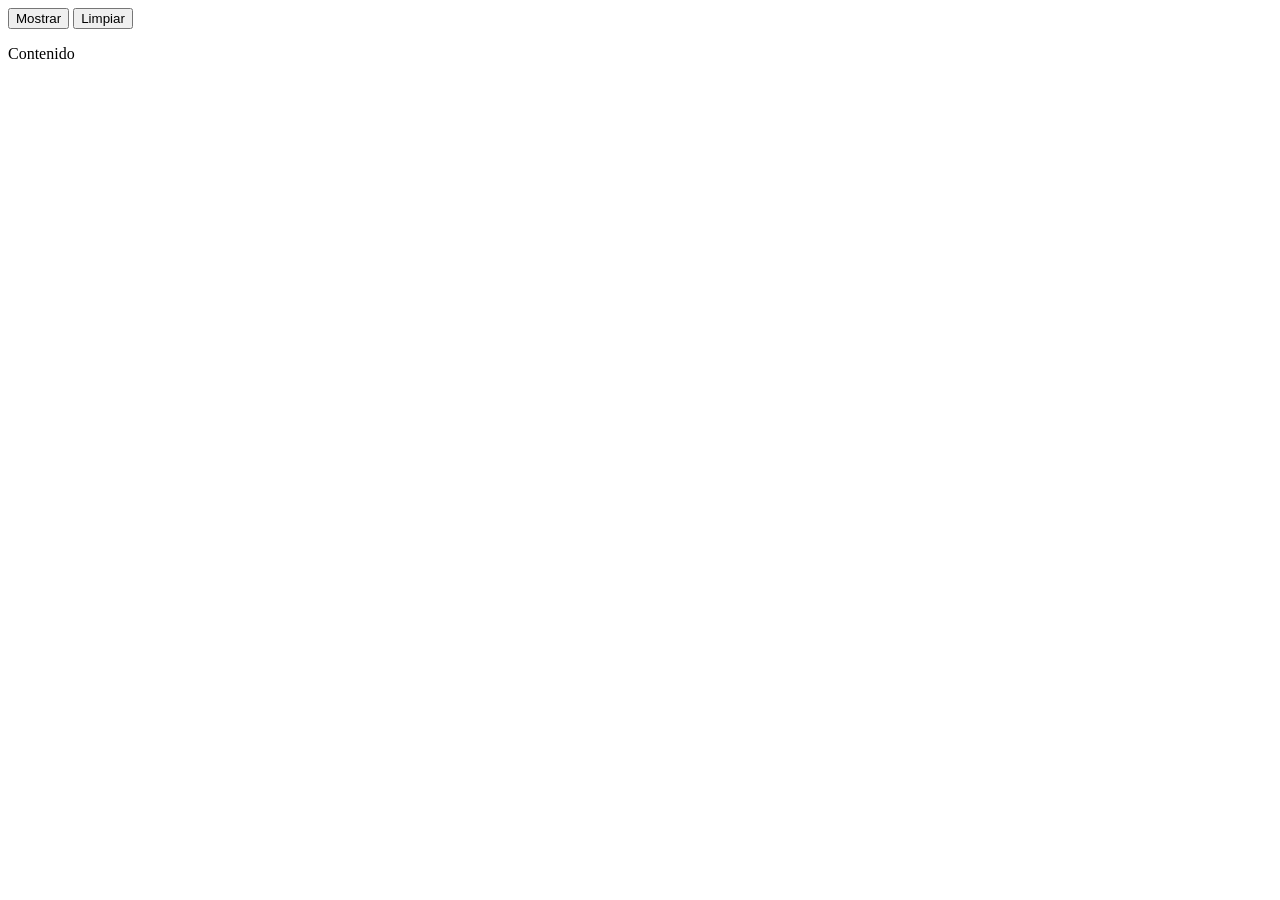
==== index.html @ 5743412a "preexamen4" ====
<!DOCTYPE html>
<html lang="en">
<head>
    <meta charset="UTF-8">
    <meta name="viewport" content="width=device-width, initial-scale=1.0">
    <title>Document</title>
    <link rel="stylesheet" href="inde.css">
</head>
<body>
    <button id="bntMostrar">Mostrar</button>
    <button id="btnLimpiar">Limpiar</button>
    <div id="contenido">
        <p>Contenido</p>
    </div>

    <script src="index.js"></script>
</body>
</html>
---- inde.css ----
.divContenido {
    border: solid 3px orange;
}
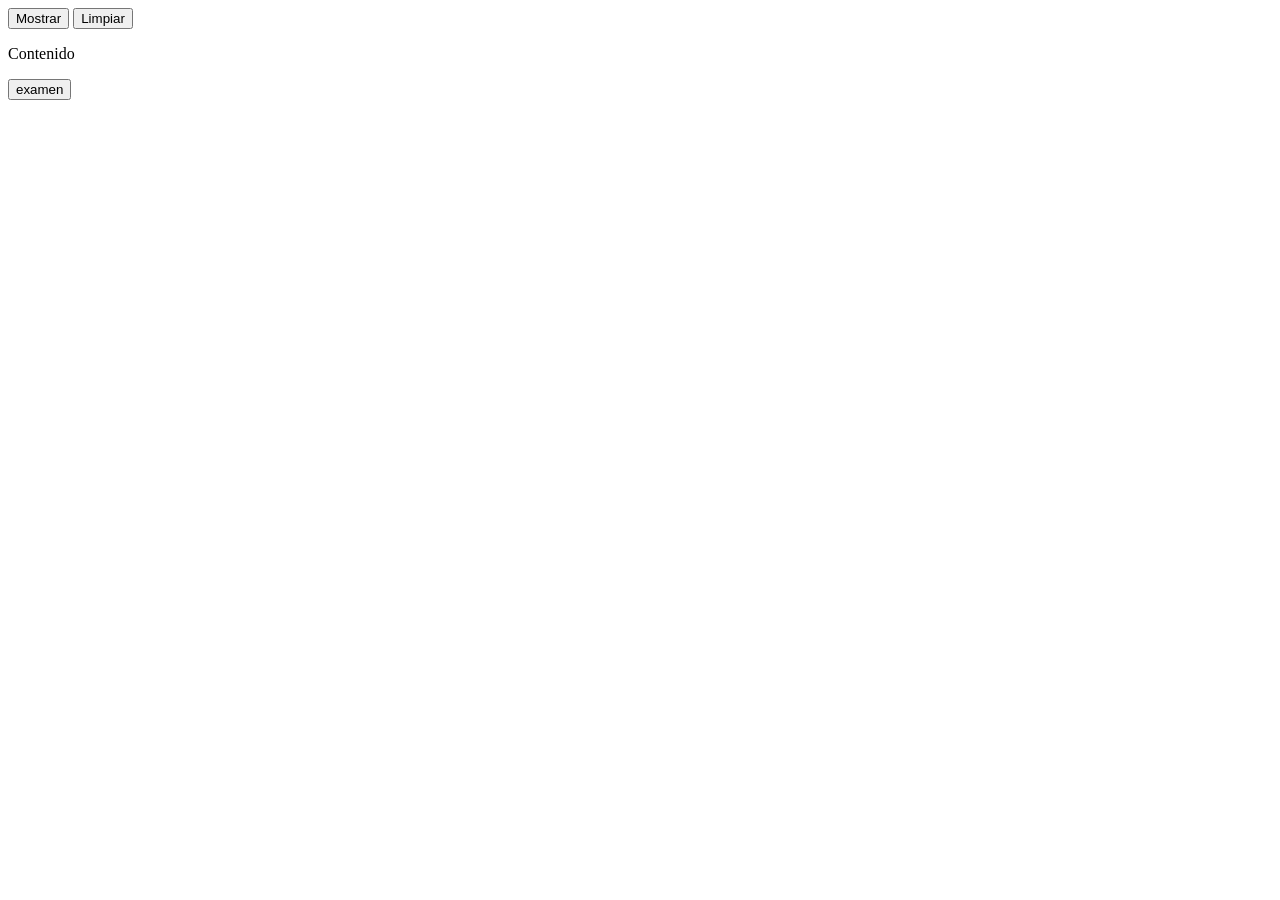
==== commit d66ca1c1: "examen" ====
--- a/index.html
+++ b/index.html
@@ -13,6 +13,8 @@
         <p>Contenido</p>
     </div>
 
+
+    <a href="/examen/examen.html"><button>examen</button></a>
     <script src="index.js"></script>
 </body>
 </html>
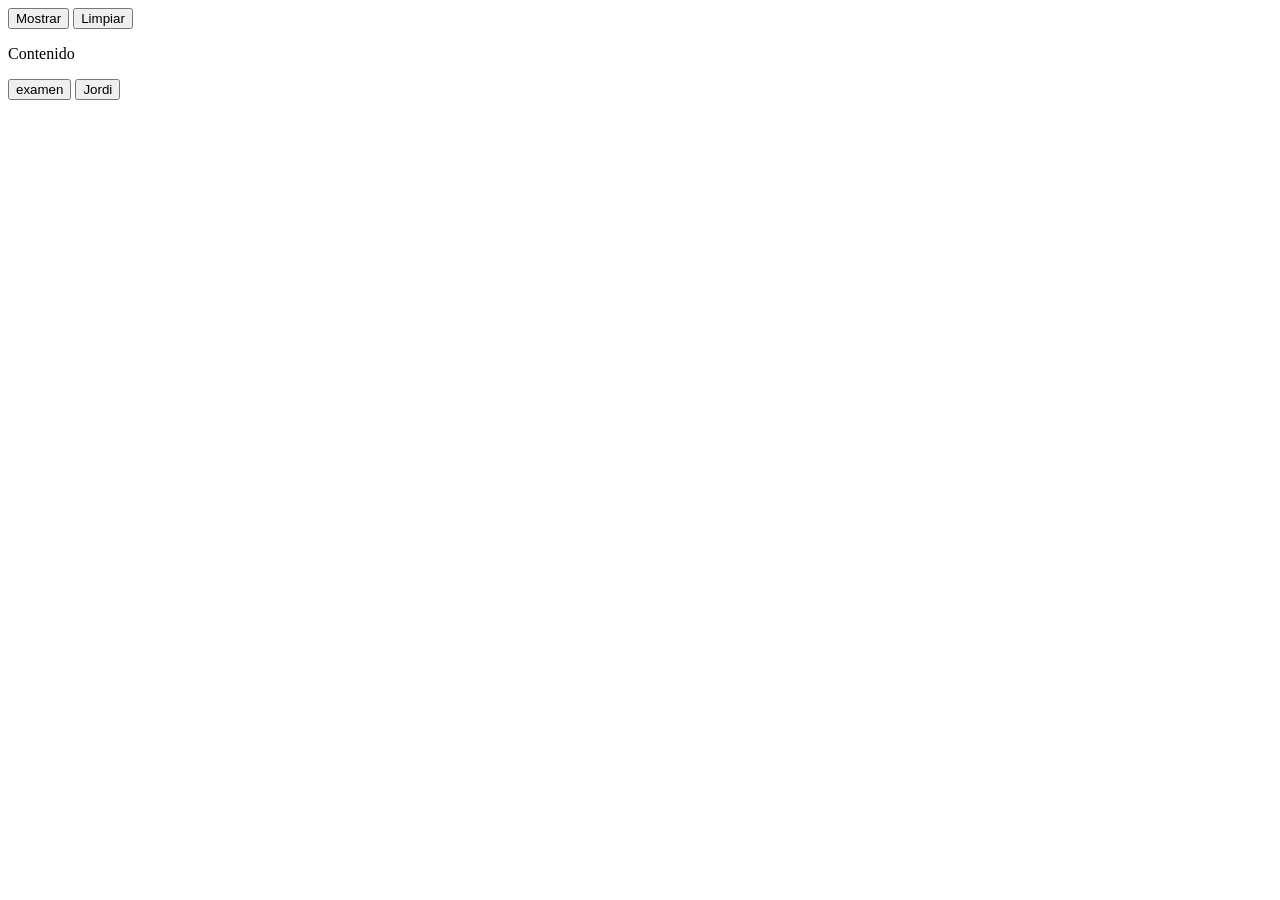
==== commit 79fd1e26: "jordimarica" ====
--- a/index.html
+++ b/index.html
@@ -15,6 +15,7 @@
 
 
     <a href="/examen/examen.html"><button>examen</button></a>
+    <a href="/ejercicios_jordi/jordi.html"><button>Jordi</button></a>
     <script src="index.js"></script>
 </body>
 </html>
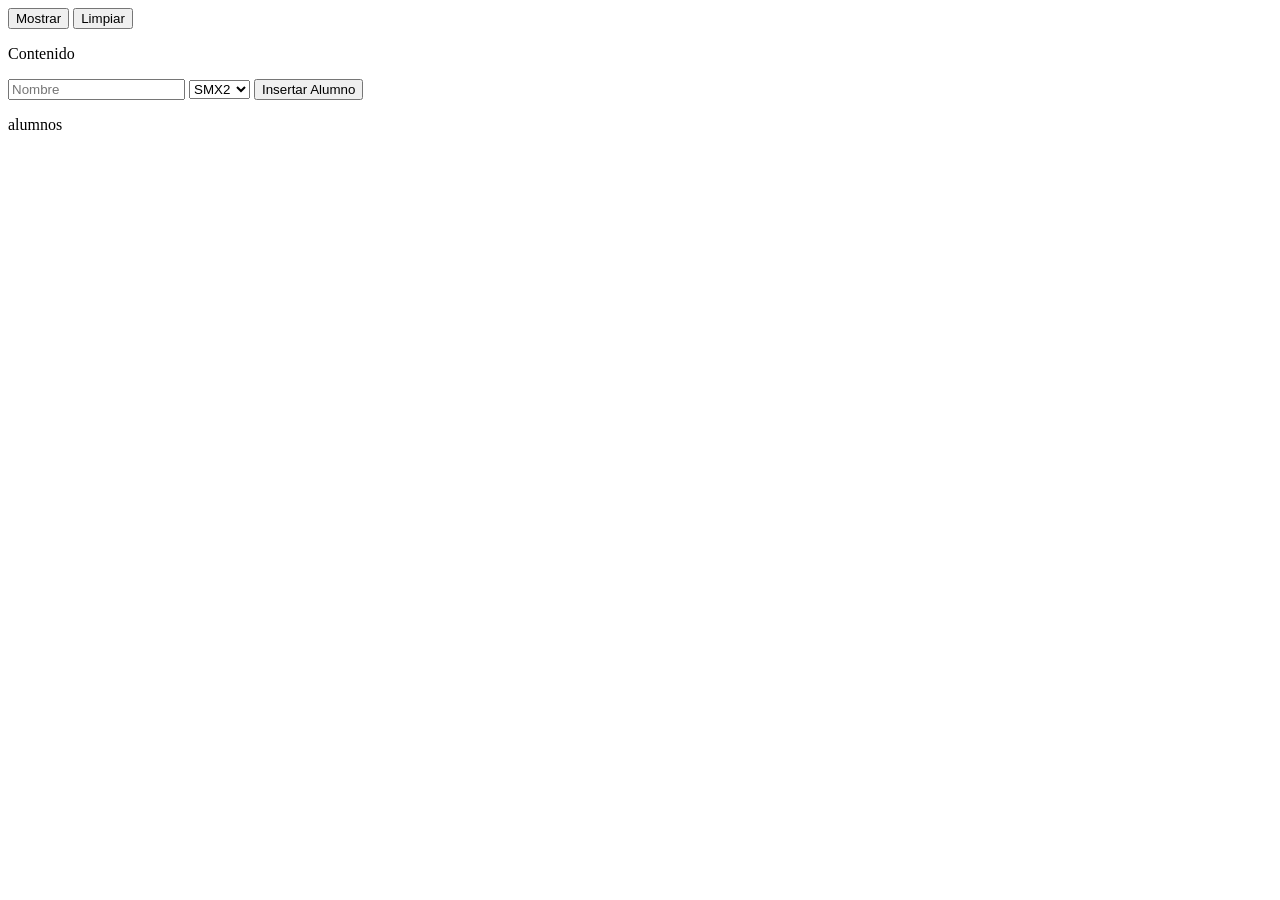
==== commit cfbd20a4: "cena" ====
--- a/index.html
+++ b/index.html
@@ -13,9 +13,21 @@
         <p>Contenido</p>
     </div>
 
+    <input type="text" placeholder="Nombre">
+    <select name="" id="selectAlumnos">
+        <option value="SMX2">SMX2</option>
+        <option value="DAW2">DAW2</option>
+    </select>
 
+    <button id="btnAlumnos">Insertar Alumno</button>
+
+    <div id="alumnos">
+        <p>alumnos</p>
+    </div>
+
+<!--
     <a href="/examen/examen.html"><button>examen</button></a>
     <a href="/ejercicios_jordi/jordi.html"><button>Jordi</button></a>
-    <script src="index.js"></script>
+    <script src="index.js"></script>-->
 </body>
 </html>
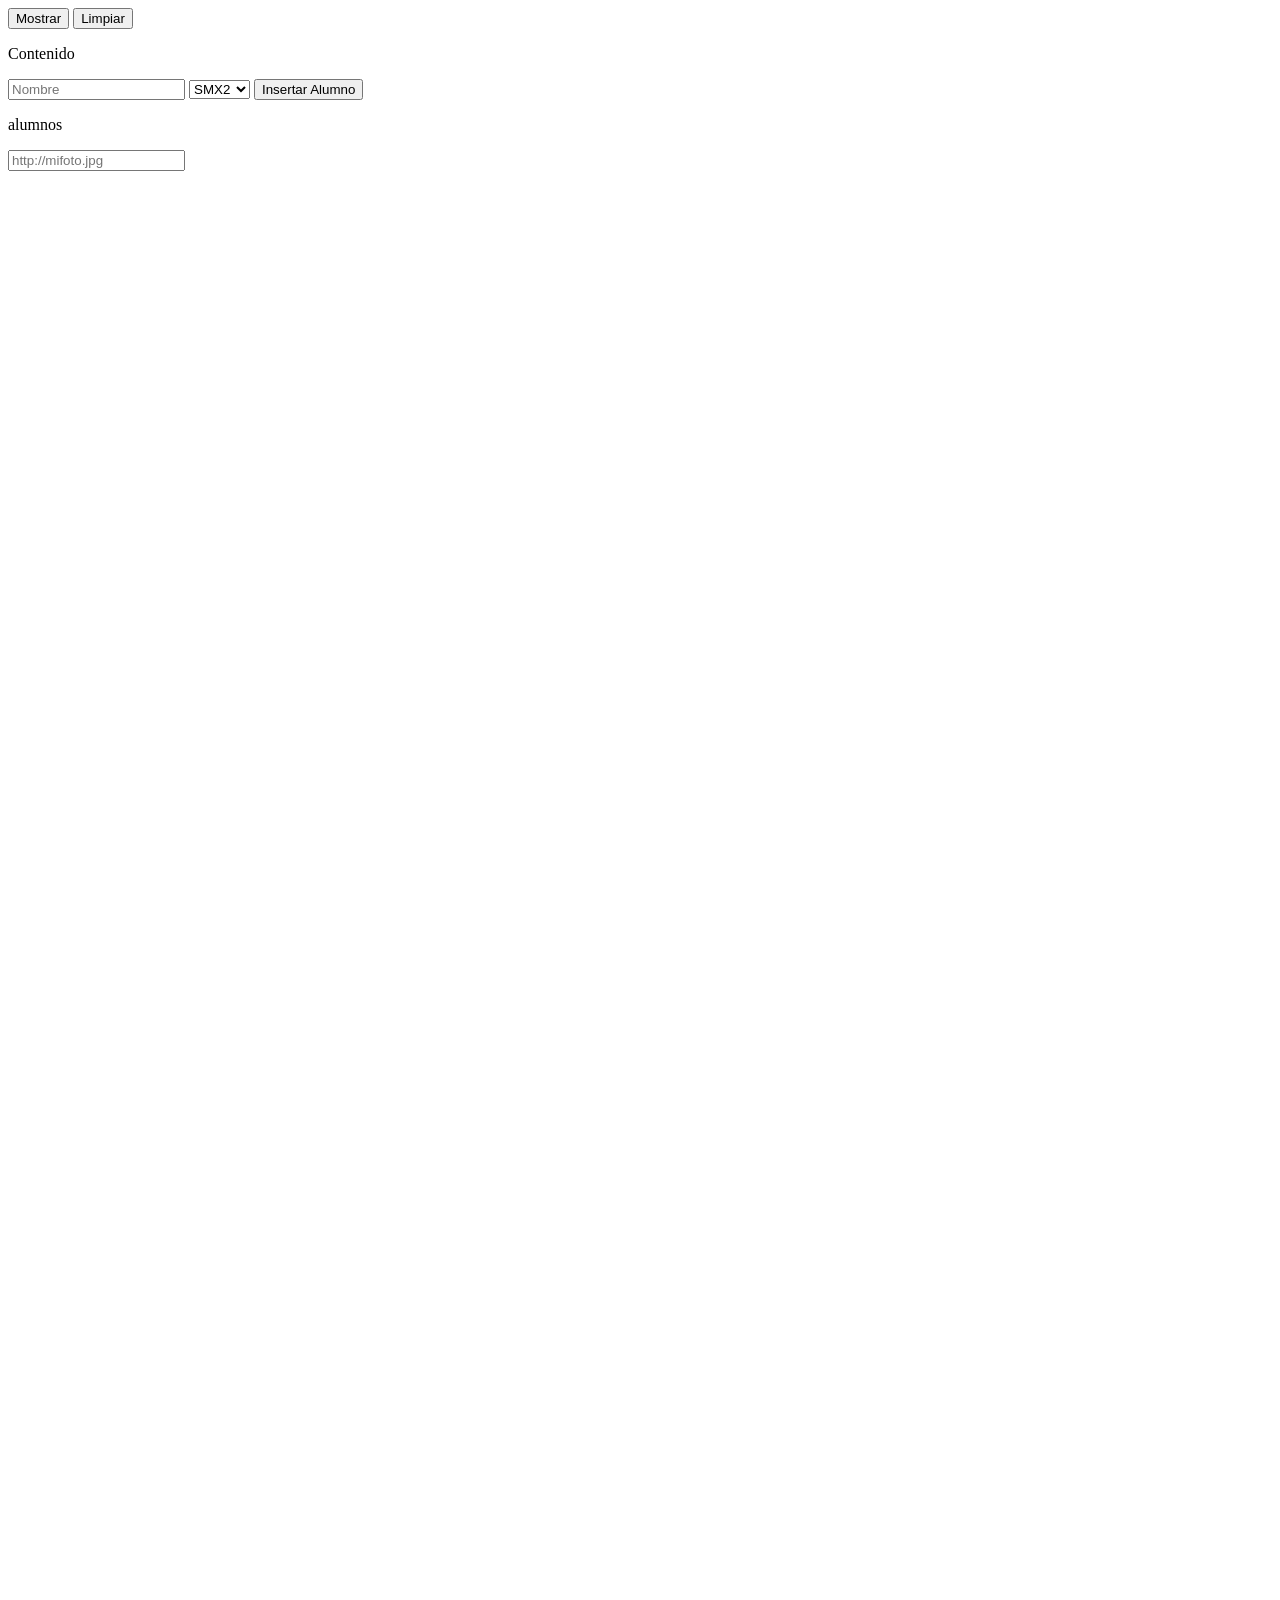
==== commit e8492281: "arrays" ====
--- a/index.html
+++ b/index.html
@@ -13,7 +13,7 @@
         <p>Contenido</p>
     </div>
 
-    <input type="text" placeholder="Nombre">
+    <input type="text" placeholder="Nombre" id="inputAlumnos">
     <select name="" id="selectAlumnos">
         <option value="SMX2">SMX2</option>
         <option value="DAW2">DAW2</option>
@@ -25,9 +25,16 @@
         <p>alumnos</p>
     </div>
 
-<!--
+    <input type="text" placeholder="http://mifoto.jpg" id="inputFoto">
+    <div id="divInput" class="tamaño">
+
+    </div>
+
+    
+    
+    <!--
     <a href="/examen/examen.html"><button>examen</button></a>
-    <a href="/ejercicios_jordi/jordi.html"><button>Jordi</button></a>
-    <script src="index.js"></script>-->
+    <a href="/ejercicios_jordi/jordi.html"><button>Jordi</button></a>-->
+    <script src="index.js"></script>
 </body>
 </html>
--- a/inde.css
+++ b/inde.css
@@ -1,3 +1,8 @@
 .divContenido {
     border: solid 3px orange;
+}
+
+.tamaño {
+    width: 200px;
+    height: 200pc;
 }
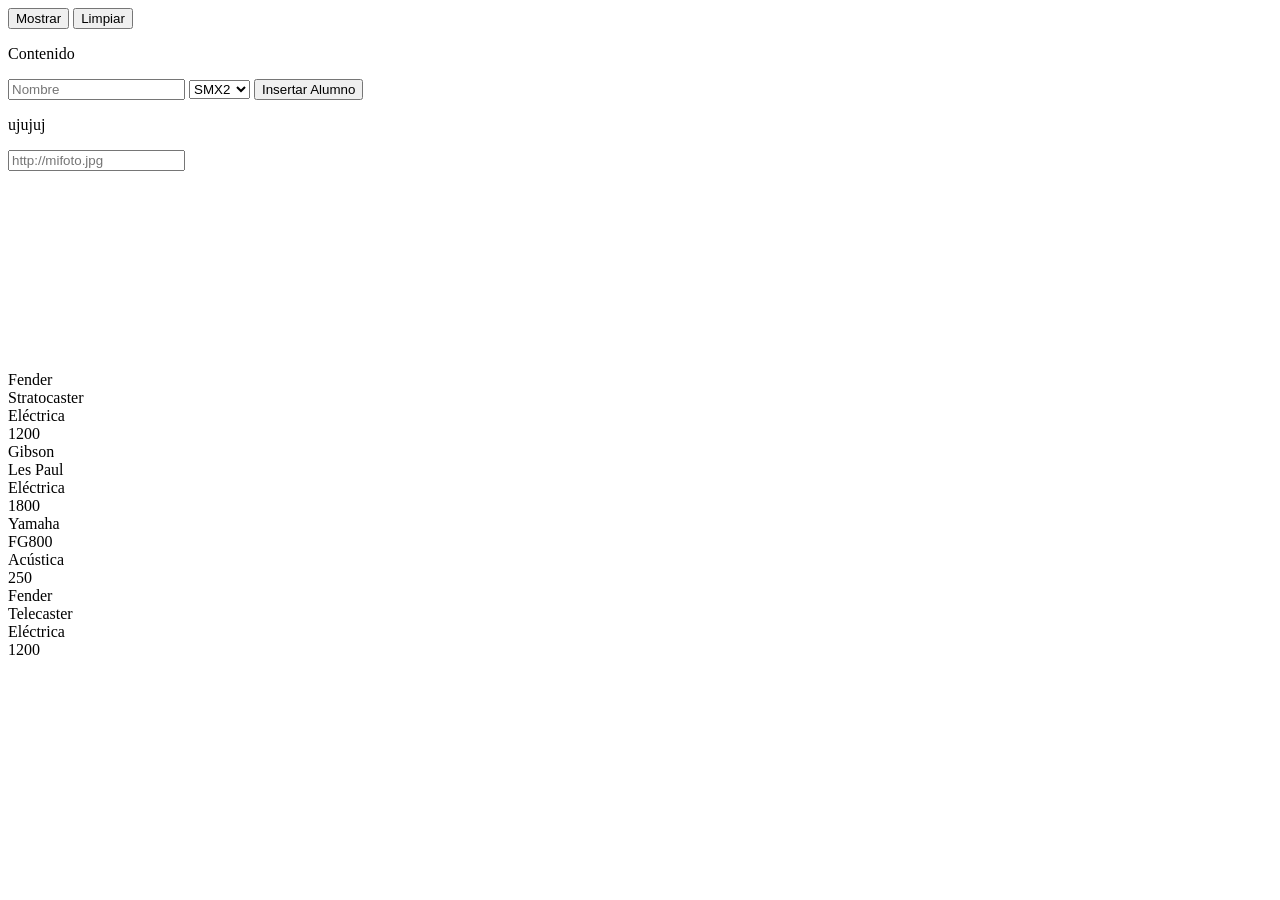
==== commit d9f25dc0: "miprimerarray" ====
--- a/index.html
+++ b/index.html
@@ -22,7 +22,7 @@
     <button id="btnAlumnos">Insertar Alumno</button>
 
     <div id="alumnos">
-        <p>alumnos</p>
+        <p>ujujuj</p>
     </div>
 
     <input type="text" placeholder="http://mifoto.jpg" id="inputFoto">
@@ -30,7 +30,9 @@
 
     </div>
 
-    
+    <div id="divGuitarras">
+
+    </div>
     
     <!--
     <a href="/examen/examen.html"><button>examen</button></a>
--- a/inde.css
+++ b/inde.css
@@ -4,5 +4,5 @@
 
 .tamaño {
     width: 200px;
-    height: 200pc;
+    height: 200px;
 }
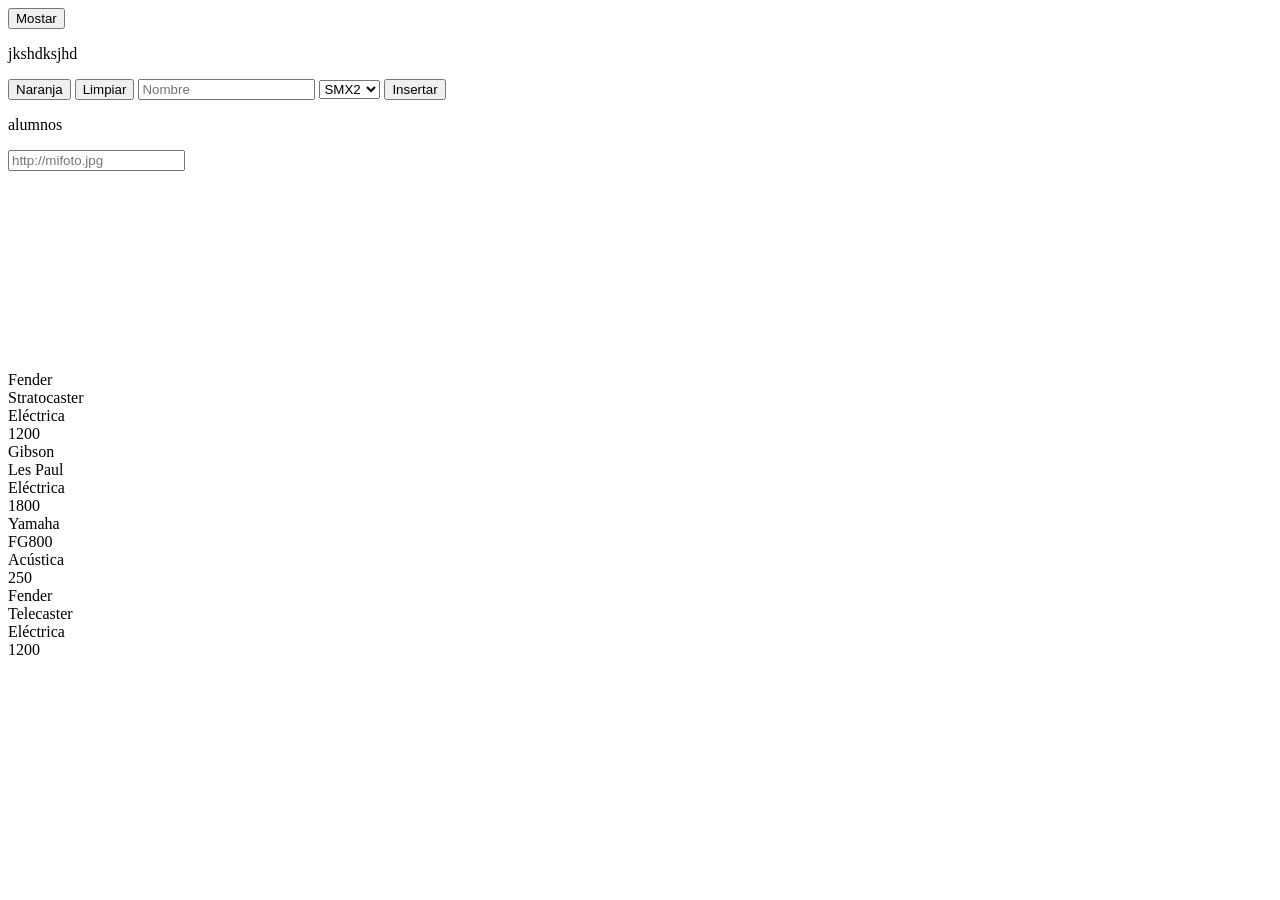
==== commit cb0e67dd: "preexamenok" ====
--- a/index.html
+++ b/index.html
@@ -7,33 +7,31 @@
     <link rel="stylesheet" href="inde.css">
 </head>
 <body>
-    <button id="bntMostrar">Mostrar</button>
+    <button id="btnMostrar">Mostar</button>
+
+    <div id="divTexto"></div>
+
+    <div id="divNaranja"><p>jkshdksjhd</p></div>
+    <button id="btnNaranja">Naranja</button>
     <button id="btnLimpiar">Limpiar</button>
-    <div id="contenido">
-        <p>Contenido</p>
-    </div>
 
-    <input type="text" placeholder="Nombre" id="inputAlumnos">
-    <select name="" id="selectAlumnos">
+    <input type="text" placeholder="Nombre" id="inputNombre">
+    <select name="" id="selectNombres">
         <option value="SMX2">SMX2</option>
         <option value="DAW2">DAW2</option>
     </select>
+    <button id="bntAlumno">Insertar</button>
+    <div id="divAlumnos"><p>alumnos</p></div>
 
-    <button id="btnAlumnos">Insertar Alumno</button>
+    <input type="text" placeholder="http://mifoto.jpg" id="inputUrl">
+    <div class="tamaño" id="divUrl"></div>
 
-    <div id="alumnos">
-        <p>ujujuj</p>
-    </div>
+<!--GUITARRAS ARRAY-->
 
-    <input type="text" placeholder="http://mifoto.jpg" id="inputFoto">
-    <div id="divInput" class="tamaño">
+    <section>
+        <div id="divGuitarras"></div>
+    </section>
 
-    </div>
-
-    <div id="divGuitarras">
-
-    </div>
-    
     <!--
     <a href="/examen/examen.html"><button>examen</button></a>
     <a href="/ejercicios_jordi/jordi.html"><button>Jordi</button></a>-->
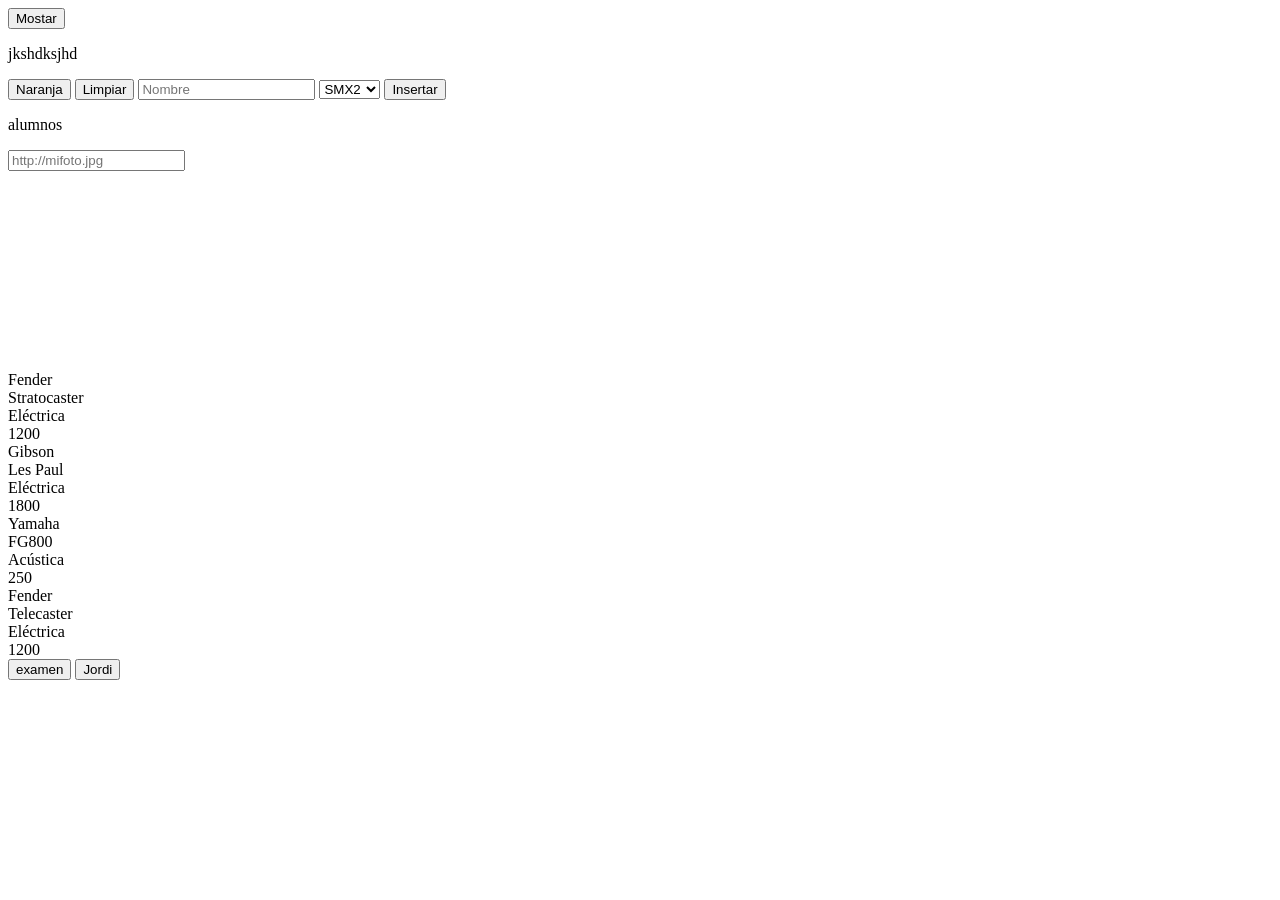
==== commit d5825f20: "casita" ====
--- a/index.html
+++ b/index.html
@@ -32,9 +32,9 @@
         <div id="divGuitarras"></div>
     </section>
 
-    <!--
+    
     <a href="/examen/examen.html"><button>examen</button></a>
-    <a href="/ejercicios_jordi/jordi.html"><button>Jordi</button></a>-->
+    <a href="/ejercicios_jordi/jordi.html"><button>Jordi</button></a>
     <script src="index.js"></script>
 </body>
 </html>
